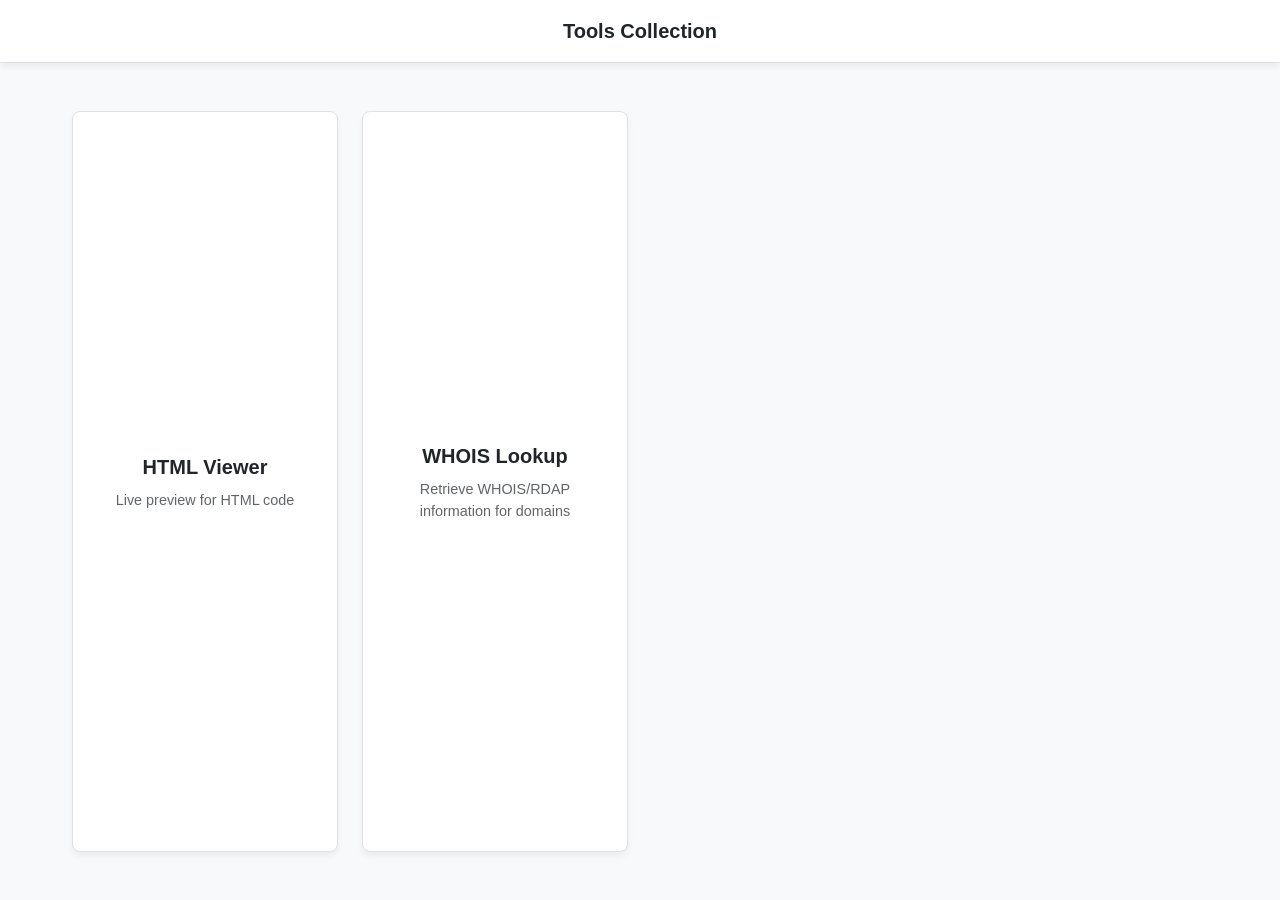
==== index.html @ 64aa1c9b "feat: add WHOIS lookup tool and index page" ====
<!DOCTYPE html>
<html lang="en">
<head>
    <meta charset="UTF-8">
    <meta name="viewport" content="width=device-width, initial-scale=1.0">
    <title>Tools Collection</title>
    <link rel="stylesheet" href="root.css">
    <link rel="stylesheet" href="main.css">
    <style>
        .tools-grid {
            display: grid;
            grid-template-columns: repeat(auto-fill, minmax(250px, 1fr));
            gap: 1.5rem;
            padding: 2rem;
            width: 100%;
            max-width: 1200px;
            margin: 0 auto;
        }
        .tool-card {
            text-decoration: none;
            color: inherit;
            transition: var(--transition);
        }
        .tool-card:hover {
            transform: translateY(-5px);
        }
        .tool-card .card {
            padding: 1.5rem;
            height: 100%;
            justify-content: center;
            align-items: center;
            text-align: center;
        }
        .tool-card h2 {
            font-size: 1.25rem;
            margin-bottom: 0.5rem;
        }
        .tool-card p {
            font-size: 0.9rem;
            opacity: 0.7;
        }
        header {
            justify-content: center;
        }
    </style>
</head>
<body>
    <header>
        <h1>Tools Collection</h1>
    </header>
    
    <main>
        <div class="tools-grid">
            <a href="html_viewer.html" class="tool-card">
                <section class="card">
                    <h2>HTML Viewer</h2>
                    <p>Live preview for HTML code</p>
                </section>
            </a>
            <a href="whois.html" class="tool-card">
                <section class="card">
                    <h2>WHOIS Lookup</h2>
                    <p>Retrieve WHOIS/RDAP information for domains</p>
                </section>
            </a>
        </div>
    </main>
</body>
</html>
---- root.css ----
:root {
    --bg-color: #f8f9fa;
    --text-color: #212529;
    --primary-color: #0d6efd;
    --primary-hover: #0b5ed7;
    --border-color: #dee2e6;
    --card-bg: #ffffff;
    --header-bg: #ffffff;
    --sidebar-bg: #f1f3f5;
    
    --font-family: 'Inter', -apple-system, BlinkMacSystemFont, "Segoe UI", Roboto, Helvetica, Arial, sans-serif;
    --font-mono: 'SFMono-Regular', Consolas, 'Liberation Mono', Menlo, monospace;
    
    --radius: 8px;
    --shadow: 0 4px 6px rgba(0, 0, 0, 0.05);
    --transition: all 0.2s ease-in-out;
}

@media (prefers-color-scheme: dark) {
    :root {
        --bg-color: #121212;
        --text-color: #e0e0e0;
        --primary-color: #3d8bfd;
        --primary-hover: #5294ff;
        --border-color: #333333;
        --card-bg: #1e1e1e;
        --header-bg: #1e1e1e;
        --sidebar-bg: #252525;
    }
}
---- main.css ----
* {
    box-sizing: border-box;
    margin: 0;
    padding: 0;
}

body {
    font-family: var(--font-family);
    background-color: var(--bg-color);
    color: var(--text-color);
    line-height: 1.5;
    min-height: 100vh;
    display: flex;
    flex-direction: column;
}

header {
    background-color: var(--header-bg);
    padding: 1rem 2rem;
    border-bottom: 1px solid var(--border-color);
    display: flex;
    justify-content: space-between;
    align-items: center;
    box-shadow: var(--shadow);
}

header h1 {
    font-size: 1.25rem;
    font-weight: 600;
}

.header-left {
    display: flex;
    align-items: center;
    gap: 1rem;
}

.btn {
    padding: 0.5rem 1rem;
    border-radius: var(--radius);
    border: 1px solid var(--border-color);
    background-color: var(--card-bg);
    color: var(--text-color);
    cursor: pointer;
    font-size: 0.875rem;
    transition: var(--transition);
    display: flex;
    align-items: center;
    gap: 0.5rem;
}

.btn:hover {
    background-color: var(--sidebar-bg);
}

.btn-primary {
    background-color: var(--primary-color);
    color: white;
    border-color: var(--primary-color);
}

.btn-primary:hover {
    background-color: var(--primary-hover);
}

.input-field {
    padding: 0.5rem 0.75rem;
    border-radius: var(--radius);
    border: 1px solid var(--border-color);
    background-color: var(--card-bg);
    color: var(--text-color);
    font-size: 0.875rem;
    outline: none;
    transition: var(--transition);
}

.input-field:focus {
    border-color: var(--primary-color);
    box-shadow: 0 0 0 2px rgba(13, 110, 253, 0.15);
}

main {
    flex: 1;
    padding: 1rem;
    display: flex;
    gap: 1rem;
    overflow: hidden;
}

.card {
    background-color: var(--card-bg);
    border: 1px solid var(--border-color);
    border-radius: var(--radius);
    display: flex;
    flex-direction: column;
    box-shadow: var(--shadow);
}
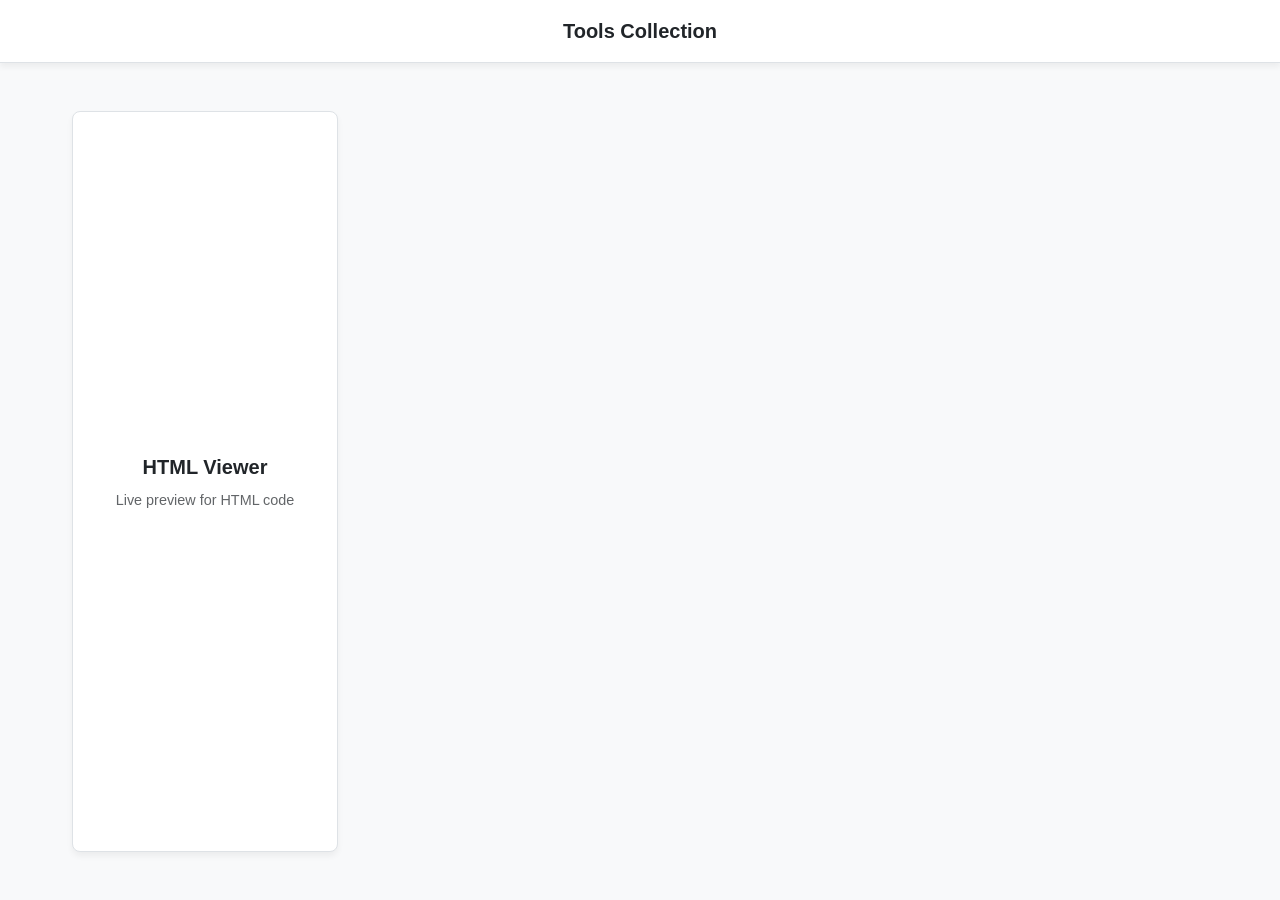
==== commit 3893acc2: "chore: disable WHOIS tool" ====
--- a/index.html
+++ b/index.html
@@ -57,12 +57,14 @@
                     <p>Live preview for HTML code</p>
                 </section>
             </a>
+            <!-- WHOIS Lookup disabled for now
             <a href="whois.html" class="tool-card">
                 <section class="card">
                     <h2>WHOIS Lookup</h2>
                     <p>Retrieve WHOIS/RDAP information for domains</p>
                 </section>
             </a>
+            -->
         </div>
     </main>
 </body>
